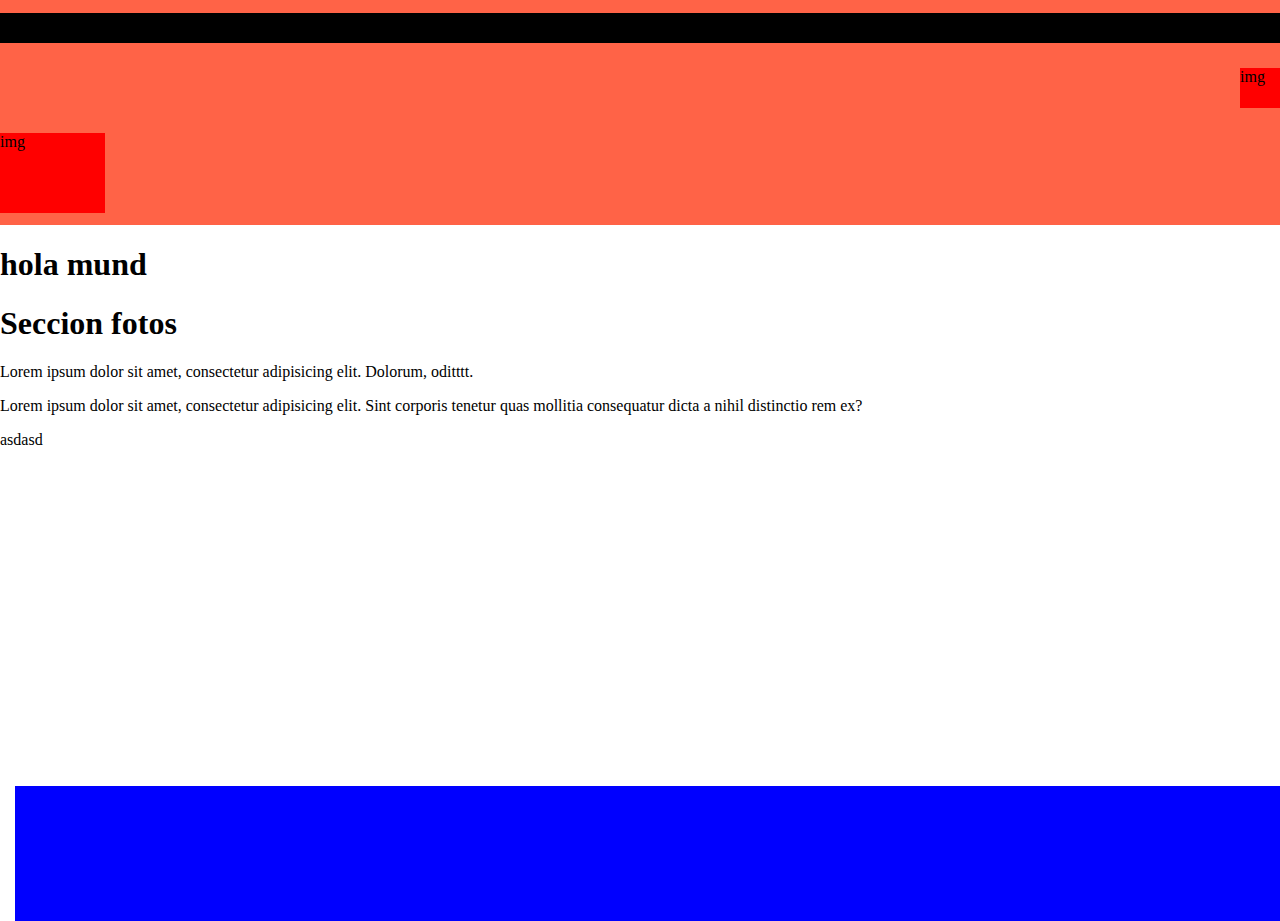
==== index.html @ 02e60b2a "modifique estilo y vista" ====
<!DOCTYPE html>
<html lang="es"></html>
<head>
  <meta name="viewport" content="width=device-width, user-scalable=no, initial-scale=1.0, maximum-scale=1.0, minimum-scale=1.0"/>
  <meta charset="UTF-8"/>
  <title>Document</title>
  <link rel="stylesheet" href="./recursos/css/estilo.css"/>
</head>
<body>
  <header class="encabezado">
    <nav class="menu"></nav>
    <div class="elem_01">img</div>
    <div class="elem_02">img</div>
  </header>
  <main class="contenedor">
    <h1>hola mund</h1>
    <h1>Seccion fotos</h1>
    <p> Lorem ipsum dolor sit amet, consectetur adipisicing elit. Dolorum, oditttt.</p>
    <article> </article>
    <p> Lorem ipsum dolor sit amet, consectetur adipisicing elit. Sint corporis tenetur quas mollitia consequatur dicta a nihil distinctio rem ex?</p>
    <div class="ele">asdasd</div>
  </main>
  <footer class="pie"></footer>
</body>
---- recursos/css/estilo.css ----
body{
	margin:0px;
	padding: 0px;
}
.encabezado{
width: 100%;
height: 25vh;
background: tomato;
display:flex;
flex-direction:column;
justify-content:space-around;


}
.menu{
	width: 100%;
	height:30px;
	background: black;
}
.elem_01{
	height: 40px;
	width: 40px;
	align-self:flex-end;
	//position: right !important;
	background-color: red;
}
.elem_02{
	height: 80px;
	width: 105px;
	background-color: red;
}
.contenedor{
width: 100%;
height: 60vh;
background: #fff;
}

.pie{
width: 100%;
height: 15vh;
margin-left: 15px;
margin-right: 15px;
background: blue;

}

@media only screen and (max-width: 500px) {
    .menu{
    	align-self:center;
        background-color:red;
    }
    .elem_02 {
    	align-self:center;
        background-color:lightblue;
    }
    .elem_01{
    	align-self:center;
        background-color:lightblue;
    }
}
/*
.container{
background: teal;
width: 400px;
height: 100vh;
margin:auto;
color:#fff;
font-size:1.3em; 
display: flex;
//flex-wrap:wrap;
}

.items{
width: 100%;
display: flex;
height: 100px;
}
/*Hijos de los items
.items:nth-child(even){
	background: #2b662a;
}
.items:nth-child(odd){
	background: #2b66a2;
	//flex-grow:1;
}

*/
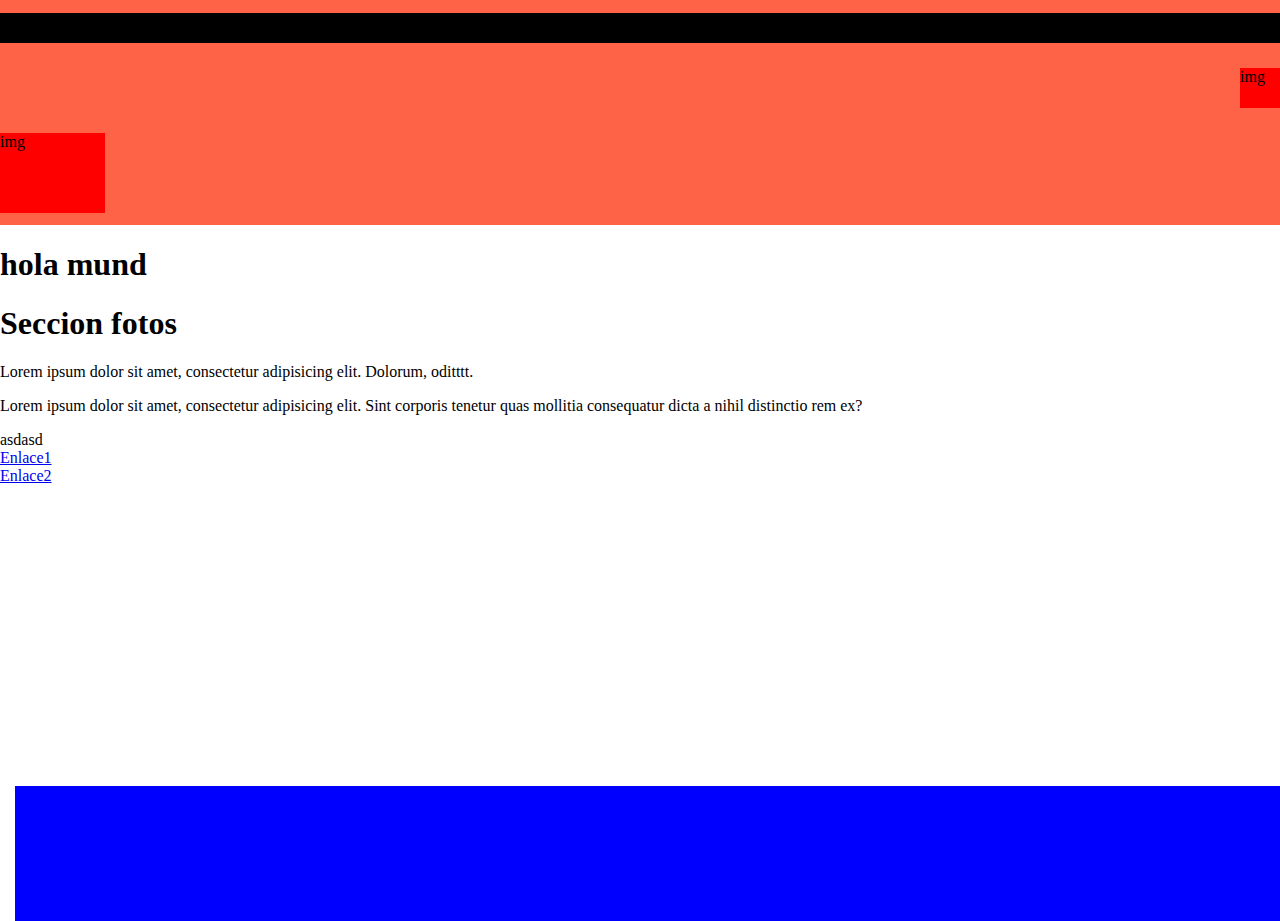
==== commit d39f90f6: "texto a enlaces" ====
--- a/index.html
+++ b/index.html
@@ -19,6 +19,7 @@
     <article> </article>
     <p> Lorem ipsum dolor sit amet, consectetur adipisicing elit. Sint corporis tenetur quas mollitia consequatur dicta a nihil distinctio rem ex?</p>
     <div class="ele">asdasd</div>
+    <div class="ele"><a href="#">Enlace1 </a><br/><a href="#">Enlace2</a></div>
   </main>
   <footer class="pie"></footer>
 </body>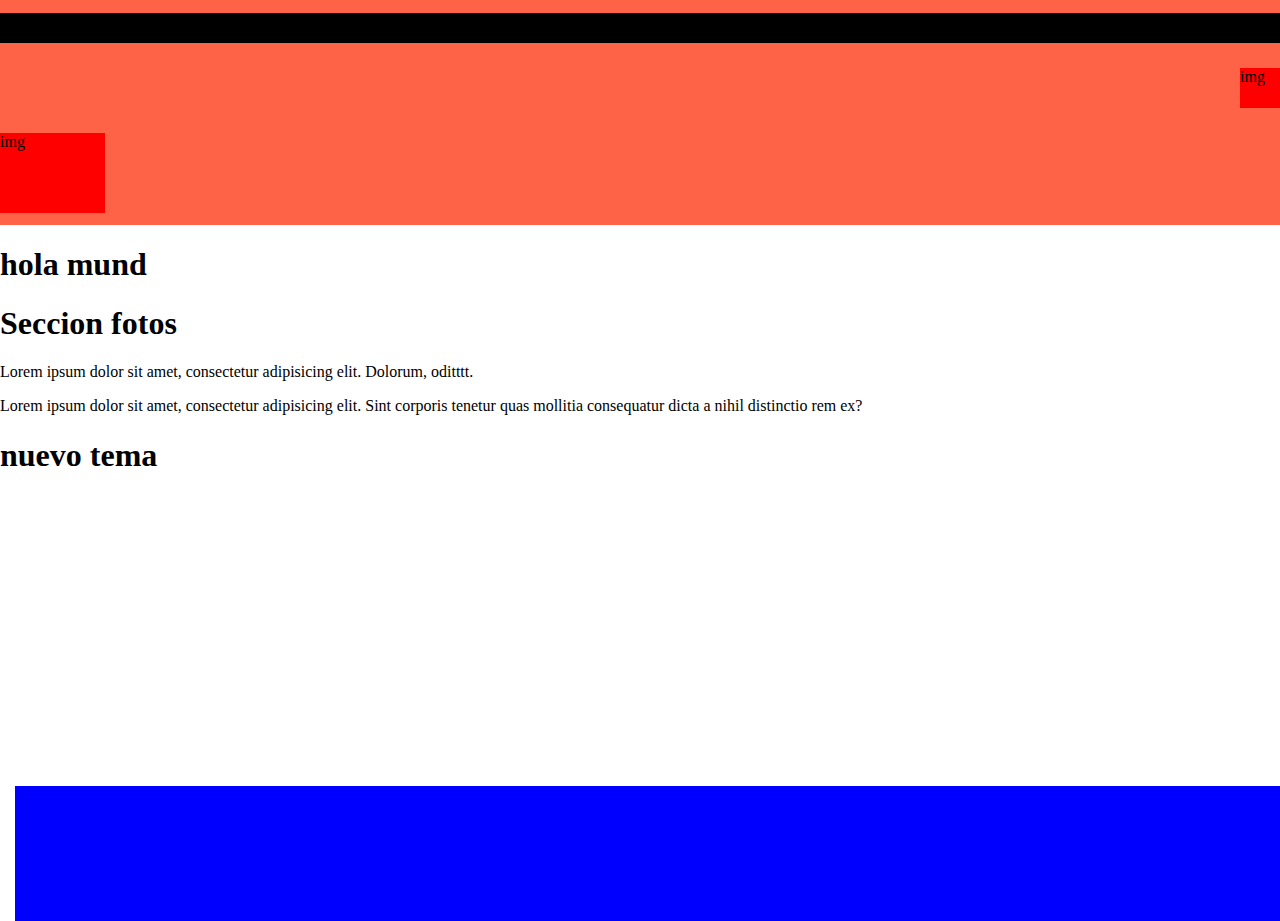
==== commit 5cf6e681: "agregar nuevo tema" ====
--- a/index.html
+++ b/index.html
@@ -18,8 +18,7 @@
     <p> Lorem ipsum dolor sit amet, consectetur adipisicing elit. Dolorum, oditttt.</p>
     <article> </article>
     <p> Lorem ipsum dolor sit amet, consectetur adipisicing elit. Sint corporis tenetur quas mollitia consequatur dicta a nihil distinctio rem ex?</p>
-    <div class="ele">asdasd</div>
-    <div class="ele"><a href="#">Enlace1 </a><br/><a href="#">Enlace2</a></div>
+    <h1>nuevo tema</h1>
   </main>
   <footer class="pie"></footer>
 </body>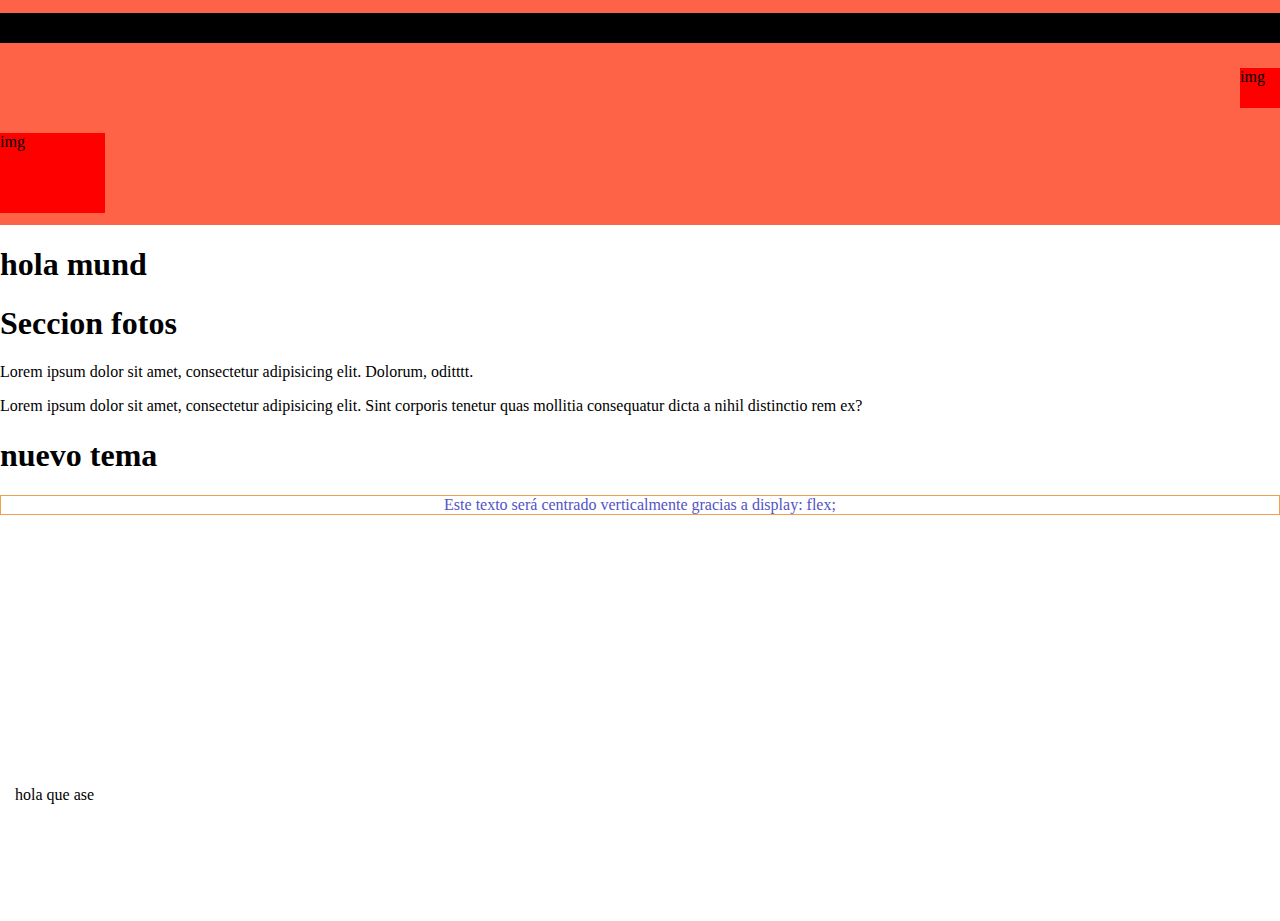
==== commit 344b9881: "agregamos texto centrado" ====
--- a/index.html
+++ b/index.html
@@ -19,6 +19,7 @@
     <article> </article>
     <p> Lorem ipsum dolor sit amet, consectetur adipisicing elit. Sint corporis tenetur quas mollitia consequatur dicta a nihil distinctio rem ex?</p>
     <h1>nuevo tema</h1>
+    <div class="vertical-centered-text">Este texto será centrado verticalmente gracias a display: flex;</div>
   </main>
-  <footer class="pie"></footer>
+  <footer class="pie">hola que ase</footer>
 </body>--- a/recursos/css/estilo.css
+++ b/recursos/css/estilo.css
@@ -40,7 +40,7 @@
 height: 15vh;
 margin-left: 15px;
 margin-right: 15px;
-background: blue;
+background:  ;
 
 }
 
@@ -57,6 +57,16 @@
     	align-self:center;
         background-color:lightblue;
     }
+}
+.vertical-centered-text {
+	border:1px solid #EF9F4F;
+  color:#5153C6;
+  -ms-display: flex;
+  display: flex;
+  /* alineacion vertical */
+  align-items: center;
+   /* alineacion horizontal */
+  justify-content: center;
 }
 /*
 .container{
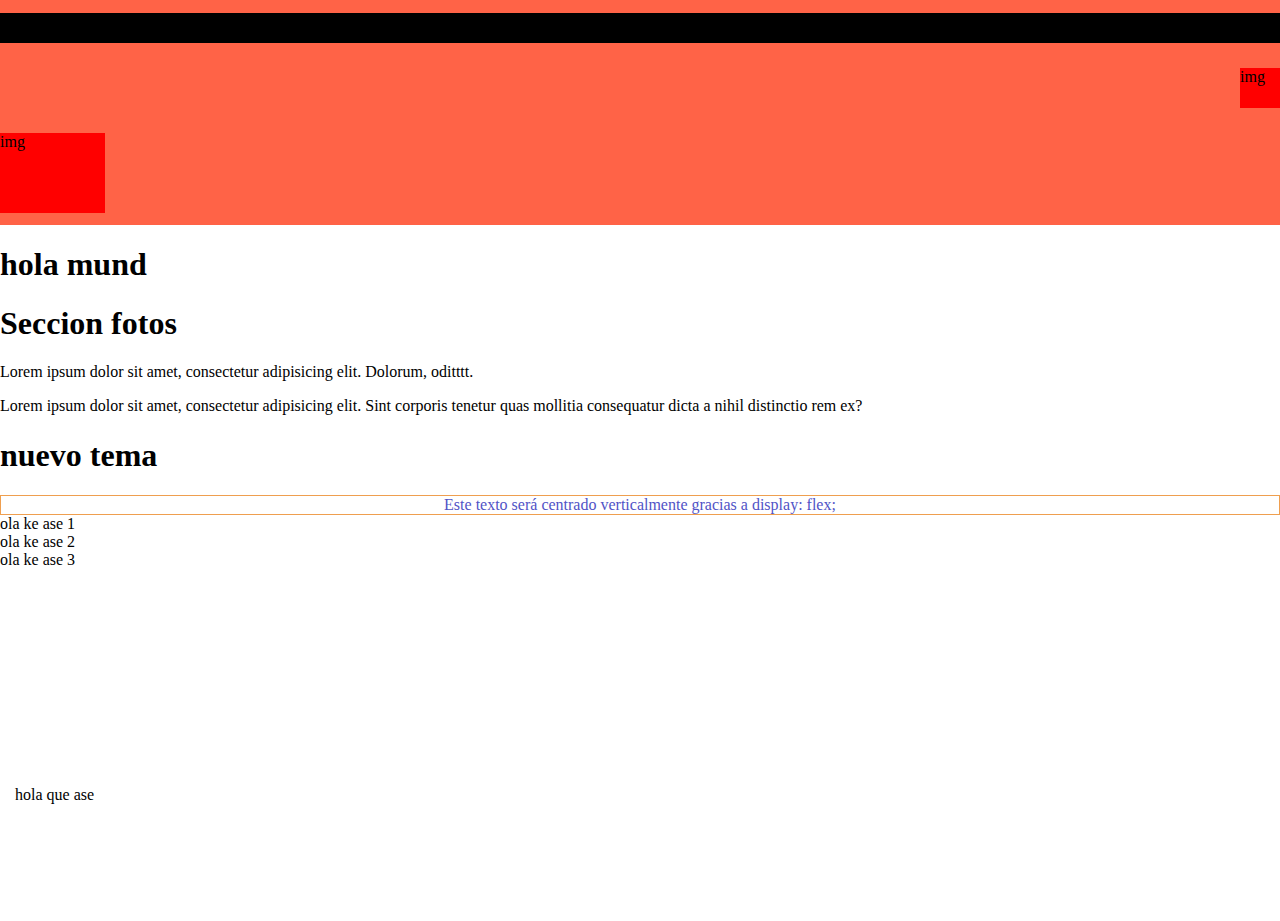
==== commit 7f7fbd4c: "agregado items" ====
--- a/index.html
+++ b/index.html
@@ -20,6 +20,11 @@
     <p> Lorem ipsum dolor sit amet, consectetur adipisicing elit. Sint corporis tenetur quas mollitia consequatur dicta a nihil distinctio rem ex?</p>
     <h1>nuevo tema</h1>
     <div class="vertical-centered-text">Este texto será centrado verticalmente gracias a display: flex;</div>
+    <div class="main-center">
+      <div class="main-item">ola ke ase 1</div>
+      <div class="main-item">ola ke ase 2</div>
+      <div class="main-item">ola ke ase 3</div>
+    </div>
   </main>
   <footer class="pie">hola que ase</footer>
 </body>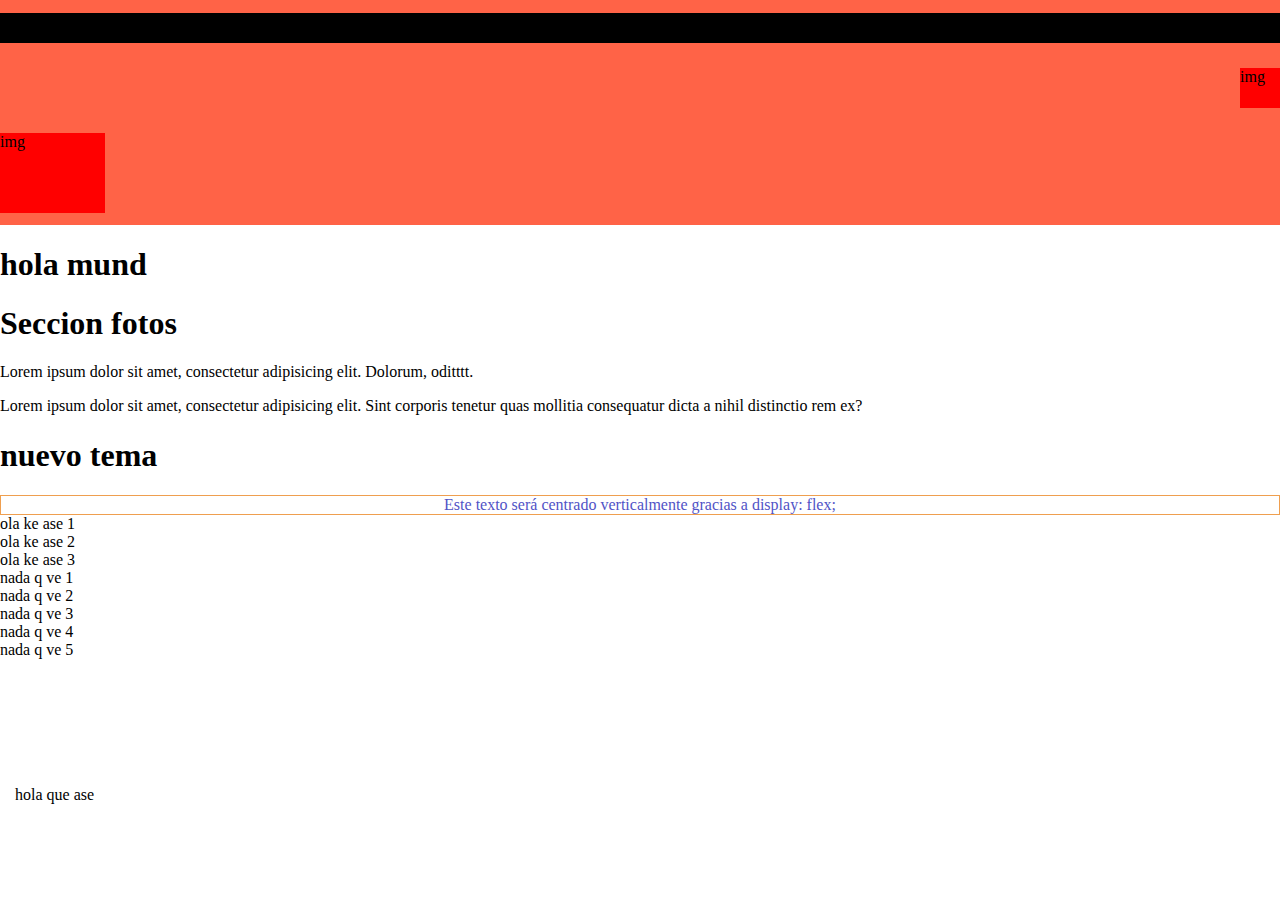
==== commit 58c147cc: "nada q ver" ====
--- a/index.html
+++ b/index.html
@@ -25,6 +25,13 @@
       <div class="main-item">ola ke ase 2</div>
       <div class="main-item">ola ke ase 3</div>
     </div>
+    <div class="main-center">
+      <div class="main-item">nada q ve 1</div>
+      <div class="main-item">nada q ve 2</div>
+      <div class="main-item">nada q ve 3</div>
+      <div class="main-item">nada q ve 4</div>
+      <div class="main-item">nada q ve 5</div>
+    </div>
   </main>
   <footer class="pie">hola que ase</footer>
 </body>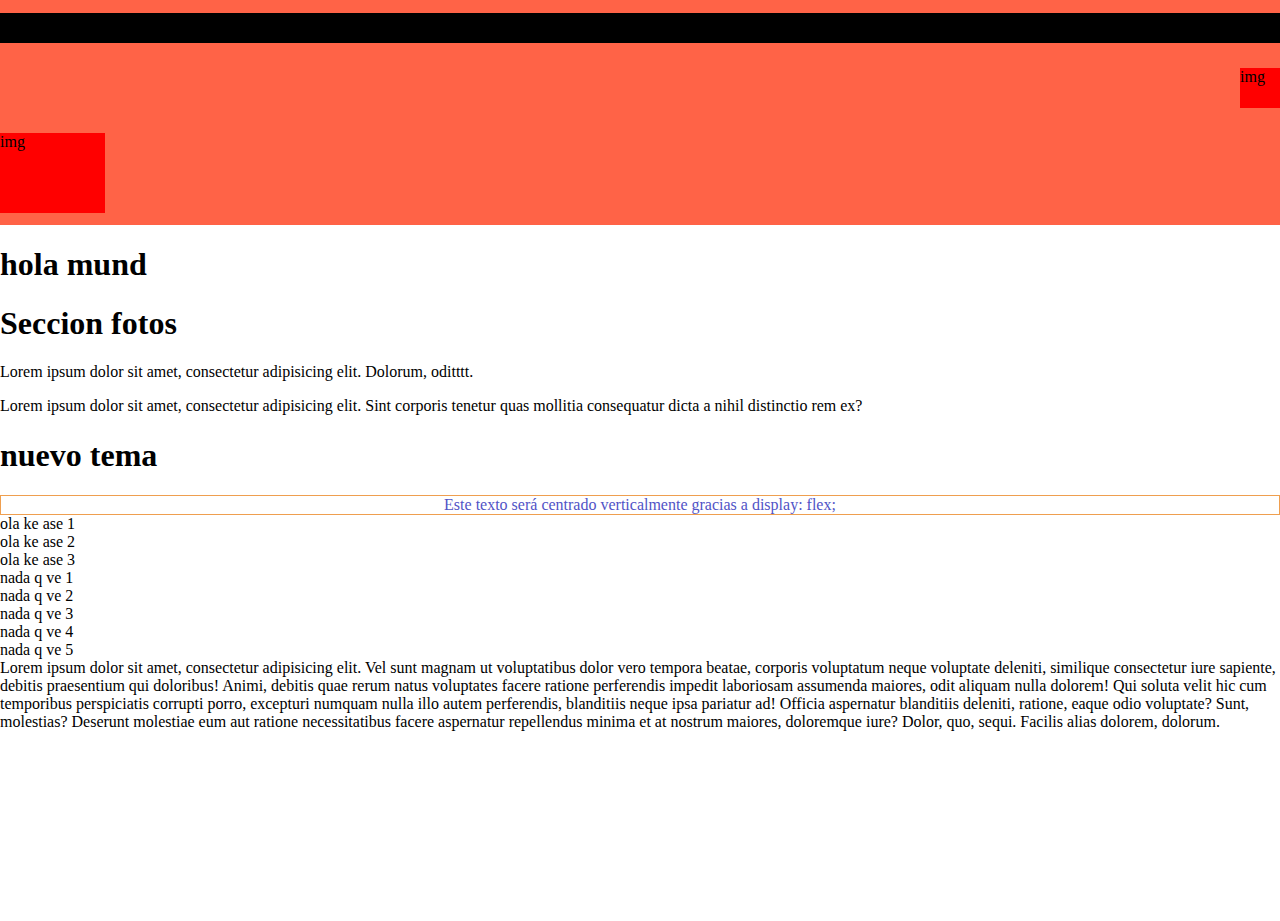
==== commit 935196cf: "lorem100" ====
--- a/index.html
+++ b/index.html
@@ -16,9 +16,10 @@
     <h1>hola mund</h1>
     <h1>Seccion fotos</h1>
     <p> Lorem ipsum dolor sit amet, consectetur adipisicing elit. Dolorum, oditttt.</p>
-    <article> </article>
-    <p> Lorem ipsum dolor sit amet, consectetur adipisicing elit. Sint corporis tenetur quas mollitia consequatur dicta a nihil distinctio rem ex?</p>
-    <h1>nuevo tema</h1>
+    <article> 
+      <p> Lorem ipsum dolor sit amet, consectetur adipisicing elit. Sint corporis tenetur quas mollitia consequatur dicta a nihil distinctio rem ex?</p>
+      <h1>nuevo tema</h1>
+    </article>
     <div class="vertical-centered-text">Este texto será centrado verticalmente gracias a display: flex;</div>
     <div class="main-center">
       <div class="main-item">ola ke ase 1</div>
@@ -32,6 +33,7 @@
       <div class="main-item">nada q ve 4</div>
       <div class="main-item">nada q ve 5</div>
     </div>
+    <article> Lorem ipsum dolor sit amet, consectetur adipisicing elit. Vel sunt magnam ut voluptatibus dolor vero tempora beatae, corporis voluptatum neque voluptate deleniti, similique consectetur iure sapiente, debitis praesentium qui doloribus! Animi, debitis quae rerum natus voluptates facere ratione perferendis impedit laboriosam assumenda maiores, odit aliquam nulla dolorem! Qui soluta velit hic cum temporibus perspiciatis corrupti porro, excepturi numquam nulla illo autem perferendis, blanditiis neque ipsa pariatur ad! Officia aspernatur blanditiis deleniti, ratione, eaque odio voluptate? Sunt, molestias? Deserunt molestiae eum aut ratione necessitatibus facere aspernatur repellendus minima et at nostrum maiores, doloremque iure? Dolor, quo, sequi. Facilis alias dolorem, dolorum.</article>
   </main>
-  <footer class="pie">hola que ase</footer>
+  <footer class="pie"></footer>
 </body>